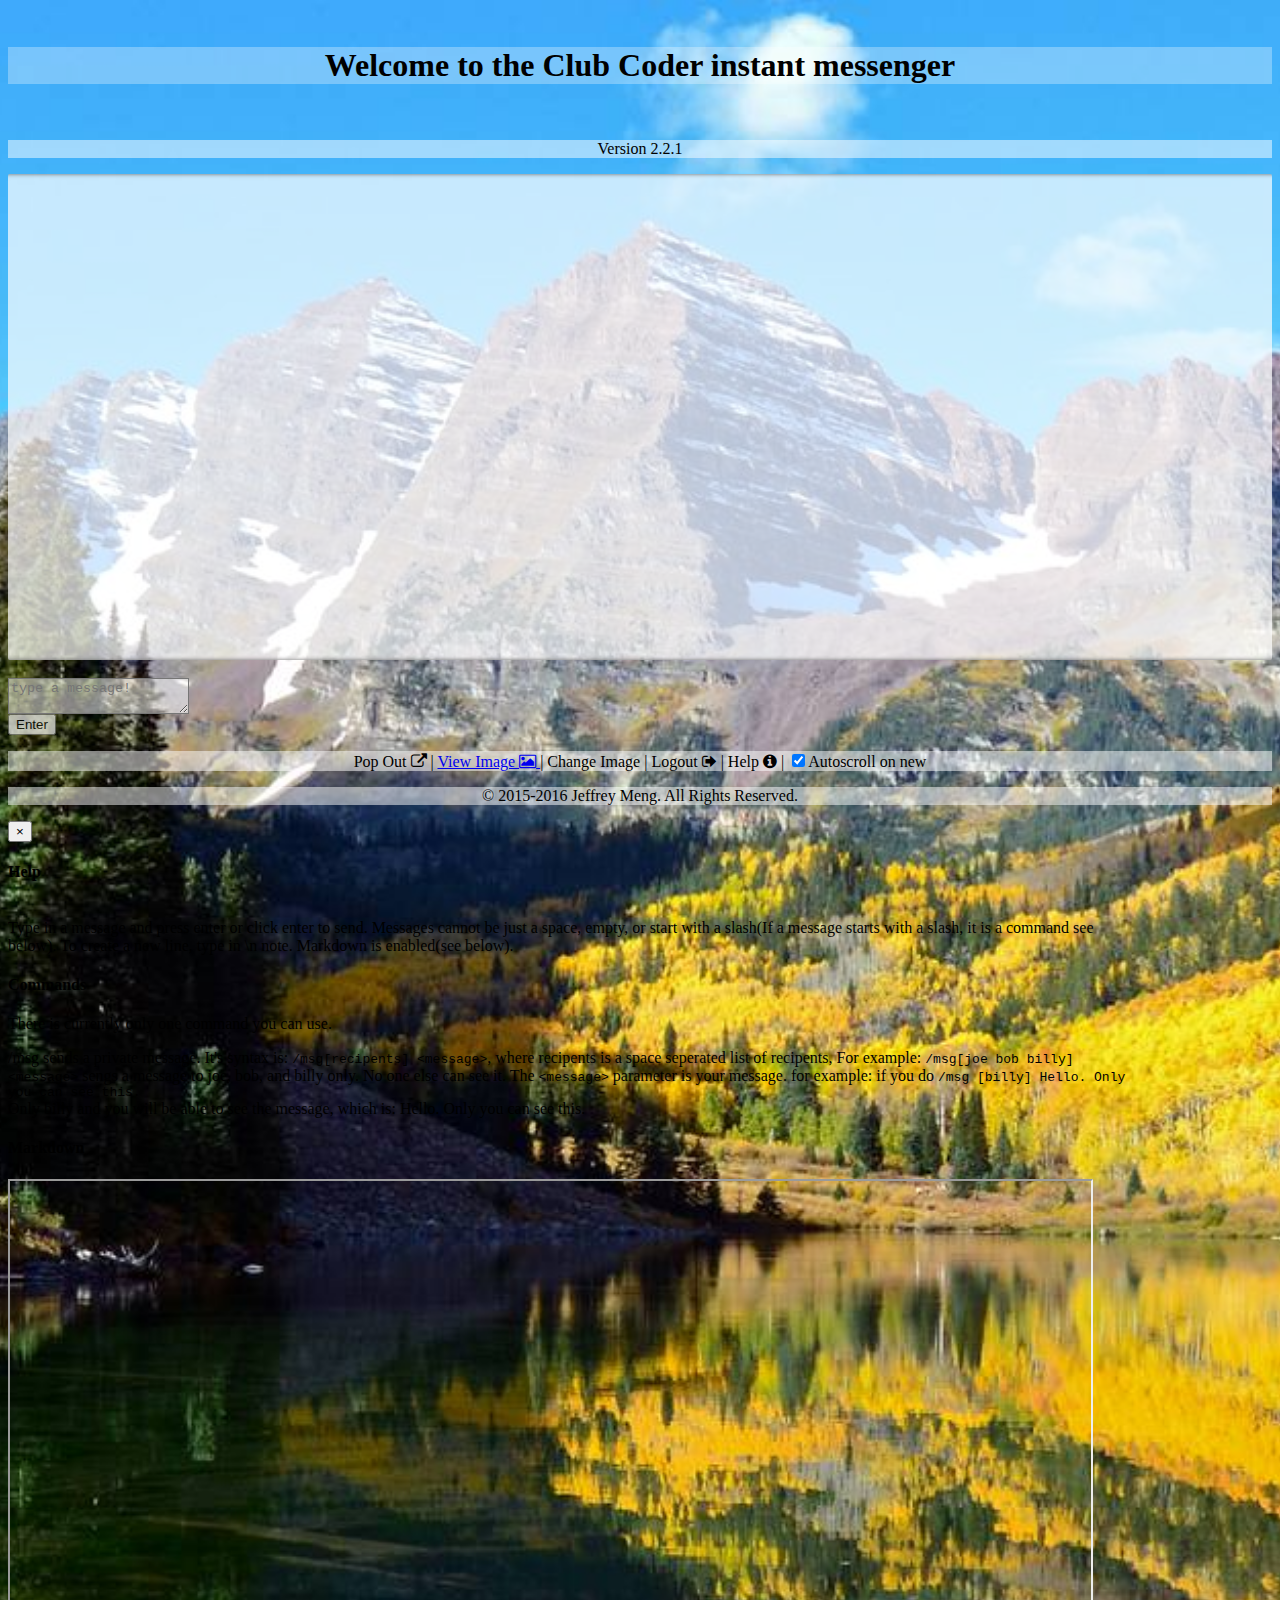
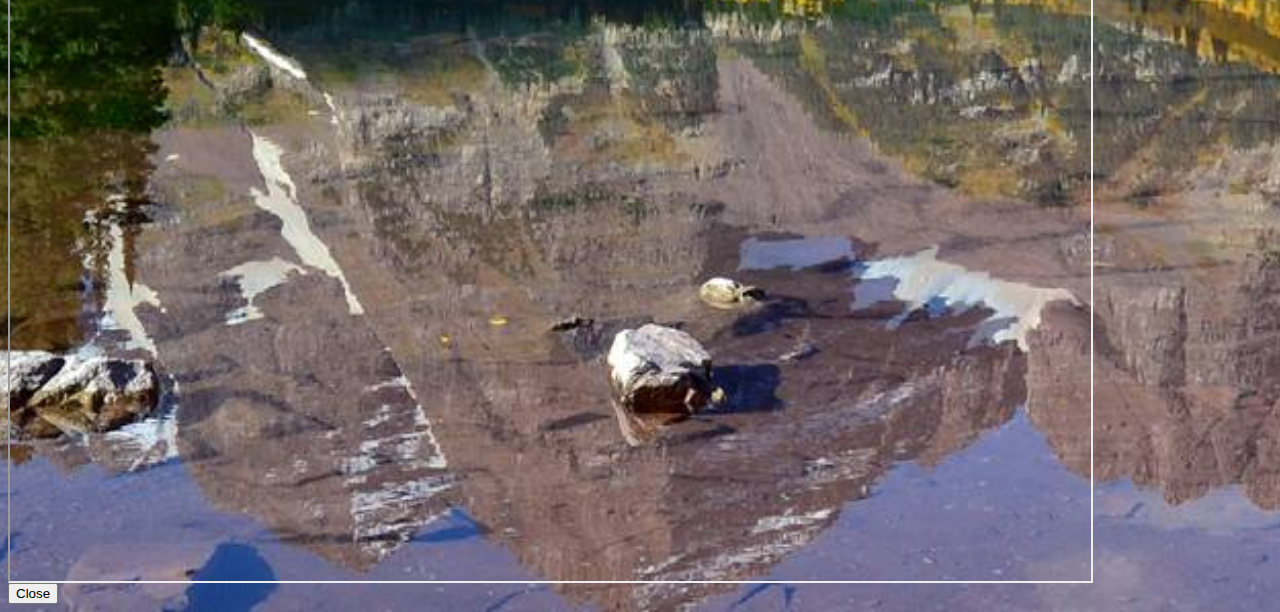
==== index.html @ e3cae7b1 "t" ====
<html>

<head>
	<script src="https://cdn.firebase.com/js/client/2.2.4/firebase.js">
	</script>
	<script src="https://ajax.googleapis.com/ajax/libs/jquery/2.1.3/jquery.min.js">
	</script>
	<script>
		function testAuth() {
			var fbref = new Firebase("https://ccim2.firebaseio.com/keys/")
			var fb = new Firebase("https://ccim2.firebaseio.com/sessions/")
			var key = localStorage.getItem("key");
			// var sessionKey = sessionStorage.getItem("sessionKey");
			/*fb*/fbref.once("value", function(snapshot) {
				console.log(snapshot.child(/* sessionKey */ key).val());
				console.log(localStorage.getItem("username"));
				console.log(sessionStorage.getItem("auth"));
				if (sessionStorage.getItem("auth") === "true" && snapshot.child(/* sessionKey */ key).val() === localStorage.getItem("username")) {
					fbref.child(key).set(null);

					fbref.authWithCustomToken(localStorage.getItem("token"), function(error, authData) {
						if (error) {
							console.log("Login Failed!", error);
						}
						else {
							console.log("Login Succeeded!", authData);
						}
					});
					return true;
				} else {
					return false;
				}
			});

		}
		$(document).ready(function() {
			if (!testAuth()) {
				console.log("redirect");
				// window.location.href = "login.html";
			}
		});
	</script>
	<link rel="stylesheet" href="https://maxcdn.bootstrapcdn.com/font-awesome/4.5.0/css/font-awesome.min.css">
	<link rel="stylesheet" href="style.min.css">

	<noscript>
		<meta http-equiv="refresh" content="0; url=http://im.clubcoder.tk/noscript.html">
	</noscript>
	<style>

	</style>
	<title>Club Coder Instant Messenger</title>
	<link href="https://maxcdn.bootstrapcdn.com/bootstrap/3.3.6/css/bootstrap.min.css" rel="stylesheet" integrity="sha384-1q8mTJOASx8j1Au+a5WDVnPi2lkFfwwEAa8hDDdjZlpLegxhjVME1fgjWPGmkzs7" crossorigin="anonymous">

</head>

<body>

	<div class="container">


		<div class="row">
			<div class="box">
				<div class="col-lg-12">
					<br>

					<h1 class="intro">Welcome to the Club Coder instant messenger</h1>
					<br>
					<p class="options popout-hidden">Version 2.2.1</p>

					<div id="message" class="col-lg-12"></div>

					<br>
					<textarea placeholder="type a message!" id="text" class="form-control" class="text-ab45"></textarea>
					<br>
					<button class="form-control btn btn-success transparent" id="submit">Enter</button>
					<div class="popout-hidden options">
						<div>
							<p> <a id="popout">Pop Out <i class="fa fa-external-link"></i></a> | <span><a id="view-image">View Image <i class="fa fa-picture-o"></i>
</a></span> | <a onclick="slide()">Change Image</a> | <a id="logout">Logout <i class="fa fa-sign-out"></i></a> | <a id="help">Help <i class="fa fa-info-circle"></i></a> |
								<input type="checkbox" id="autoscroll" value="true" checked>Autoscroll on new
							</p>
						</div>
					</div>

					<footer>
						<div class="container">
							<div class="col-lg-12 options">
								<p>&copy; 2015-2016 Jeffrey Meng. All Rights Reserved.</p>
							</div>
						</div>
					</footer>


					<script src="https://maxcdn.bootstrapcdn.com/bootstrap/3.3.6/js/bootstrap.min.js" integrity="sha384-0mSbJDEHialfmuBBQP6A4Qrprq5OVfW37PRR3j5ELqxss1yVqOtnepnHVP9aJ7xS" crossorigin="anonymous"></script>
					<script src="markdown.js"></script>

					<script src="script.min.js"></script>
					<script src="timeago.min.js" type="text/javascript"></script>

				</div>
			</div>
		</div>

	</div>
	<div id="myModal" class="modal fade modal-wide" role="dialog">
		<div class="modal-dialog">

			<!-- Modal content-->
			<div class="modal-content">
				<div class="modal-header">
					<button type="button" class="close" data-dismiss="modal">&times;</button>
					<h4 class="modal-title">Help</h4>
				</div>
				<div class="modal-body">
					<p>Type in a message and press enter or click enter to send. Messages cannot be just a space, empty, or start with a slash(If a message starts with a slash, it is a command see below). To create a new line, type in \n note. Markdown is enabled(see below).
					</p>
					<h4>Commands</h4>
					<p>There is currently only one command you can use.</p>
					<p>
						/msg sends a private message. It's syntax is: <code>/msg[recipents] &lt;message></code>, where
						<cpde>recipents</code> is a space seperated list of recipents, For example: <code>/msg[joe bob billy] &lt;message></code> sengs a message to joe, bob, and billy only. No one else can see it. The <code>&lt;message></code> parameter is your message. for
							example: if you do <code>/msg [billy] Hello. Only you can see this.</code>
							<br> Only billy and you will be able to see the message, which is: Hello. Only you can see this.
					</p>
					<h4>Markdown</h4>
					<iframe src="http://tinyurl.com/jcjj75s" class="modal-wide" style="width:95%;height:1000px;">Loading</iframe>
				</div>
				<div class="modal-footer">
					<button type="button" class="btn btn-default" data-dismiss="modal">Close</button>
				</div>
			</div>

		</div>
	</div>
</body>

</html>
---- style.min.css ----
.intro,.options{text-align:center}#message{height:55%;overflow:scroll;-moz-box-shadow:inset 0 8px 4px -8px #696868,inset 0 -8px 4px -8px #696868;-webkit-box-shadow:inset 0 8px 4px -8px #696868,inset 0 -8px 4px -8px #696868;box-shadow:inset 0 8px 4px -8px #696868,inset 0 -8px 4px -8px #696868;background:rgba(255,255,255,.7);border-radius:2px}body{background-image:url(backgrounds/28.jpg);background-size:cover;background-repeat:no-repeat;background-position:center center}#message:hover{-moz-box-shadow:inset 0 8px 14px -8px #696868,inset 0 -8px 14px -8px #696868;-webkit-box-shadow:inset 0 8px 14px -8px #696868,inset 0 -8px 14px -8px #696868;box-shadow:inset 0 8px 14px -8px #696868,inset 0 -8px 14px -8px #696868}.intro{background:rgba(255,255,255,.3)}#text,.options{background:rgba(255,255,255,.5)}#text{resize:vertical;color:rgba(0,0,0,1)}.transparent{opacity:.7}.me{text-decoration:bold}.modal.modal-wide .modal-dialog{width:90%}.modal-wide .modal-body{overflow-y:auto}
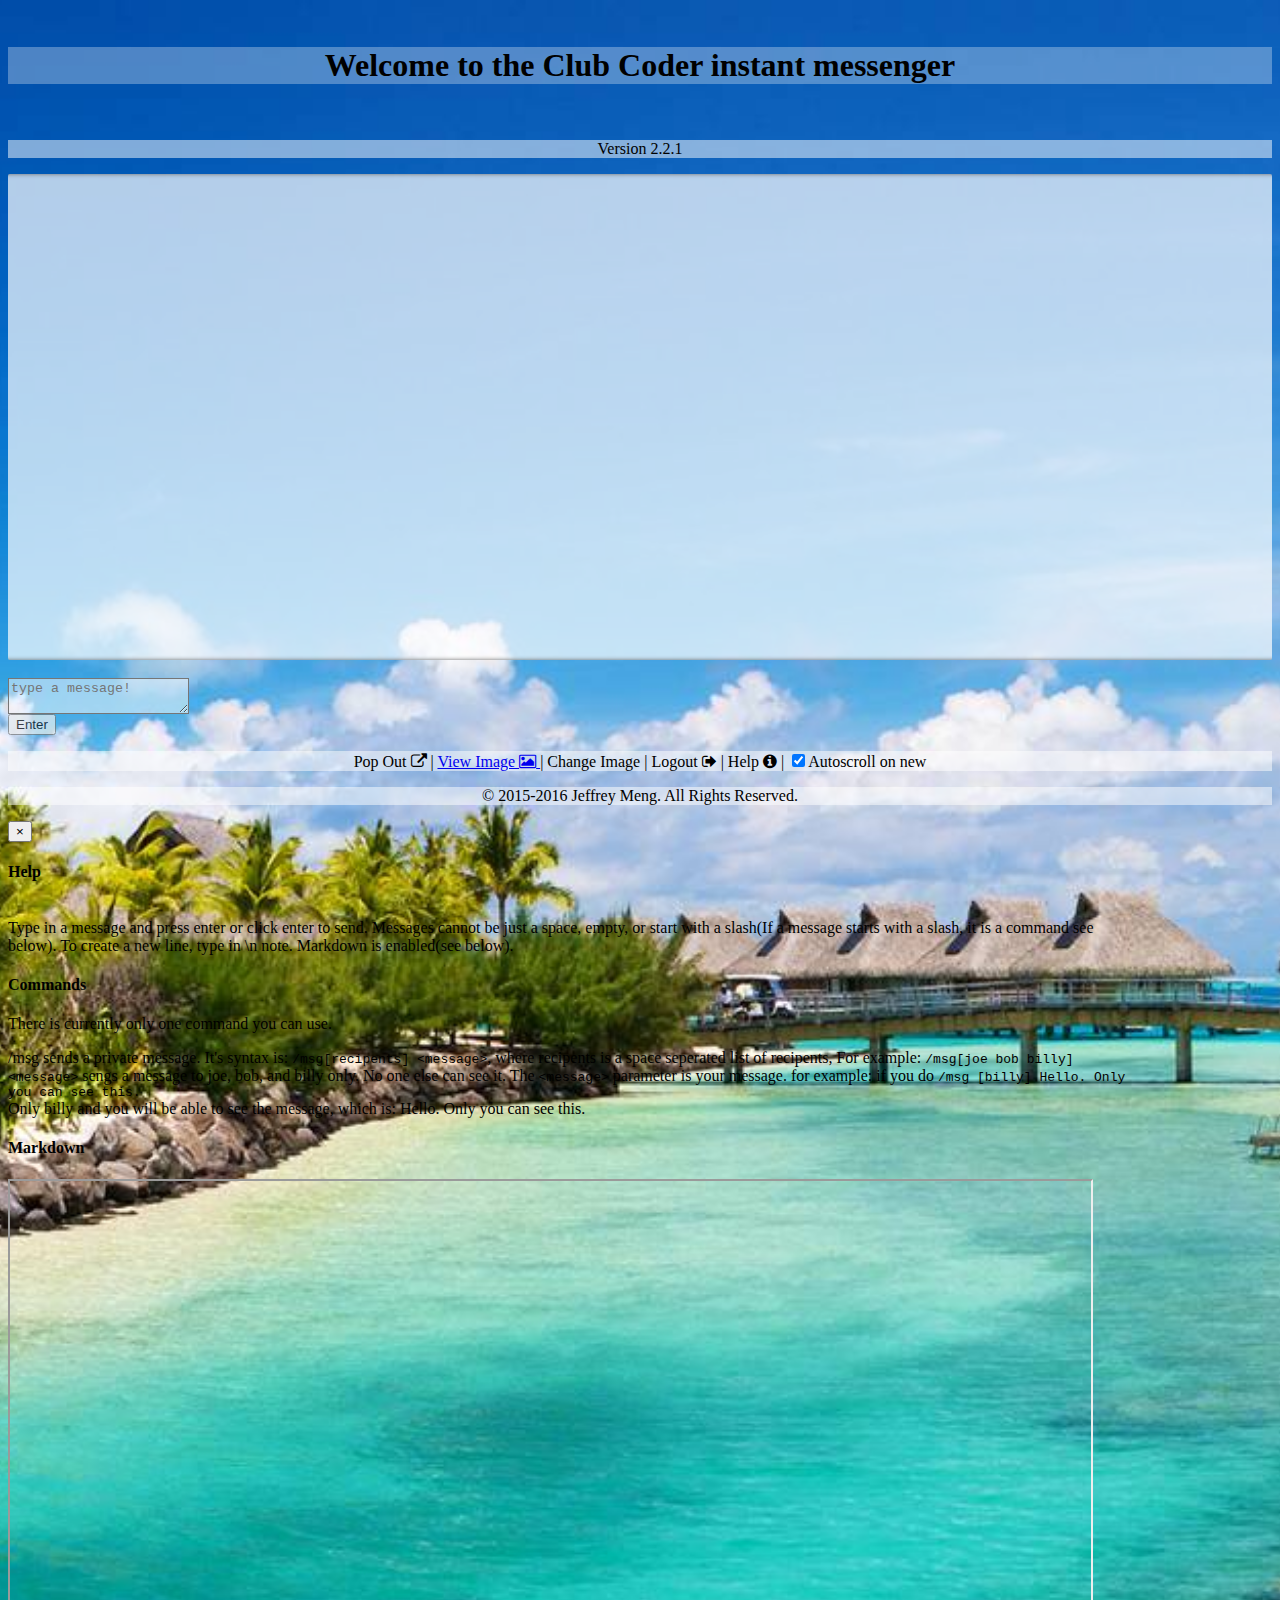
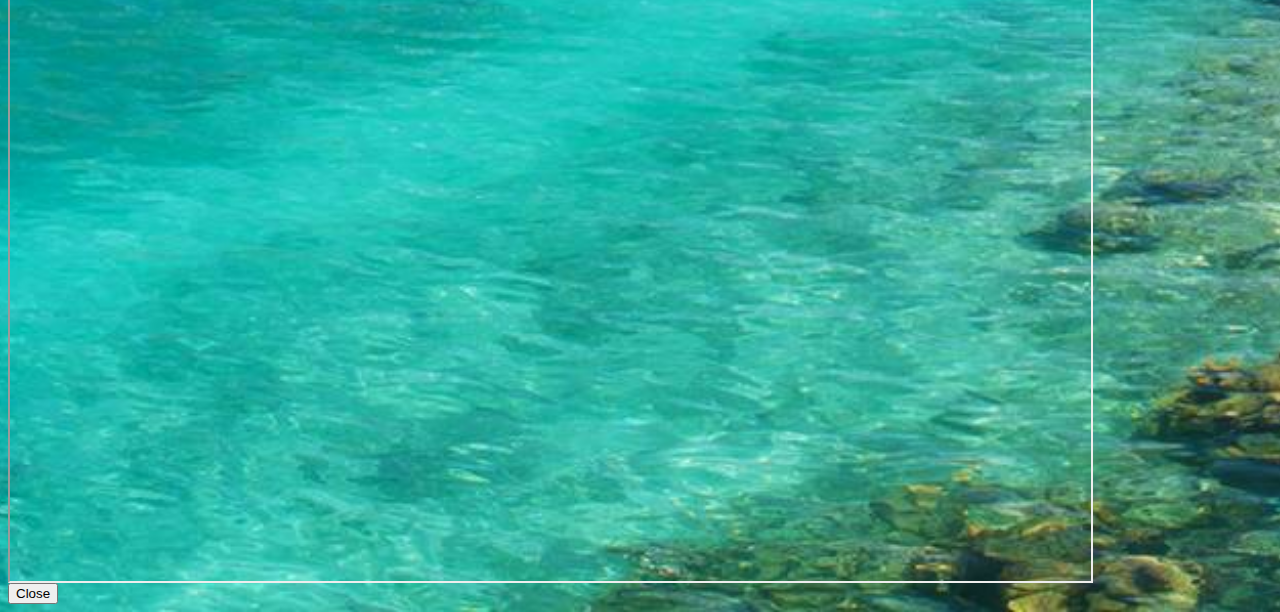
==== commit a6ebdc03: "t" ====
--- a/index.html
+++ b/index.html
@@ -12,7 +12,7 @@
 			var key = localStorage.getItem("key");
 			// var sessionKey = sessionStorage.getItem("sessionKey");
 			/*fb*/fbref.once("value", function(snapshot) {
-				console.log(snapshot.child(/* sessionKey */ key).val());
+				console.log(snapshot.child(/* sessionKey */localStorage.getItem("key")).val());
 				console.log(localStorage.getItem("username"));
 				console.log(sessionStorage.getItem("auth"));
 				if (sessionStorage.getItem("auth") === "true" && snapshot.child(/* sessionKey */ key).val() === localStorage.getItem("username")) {
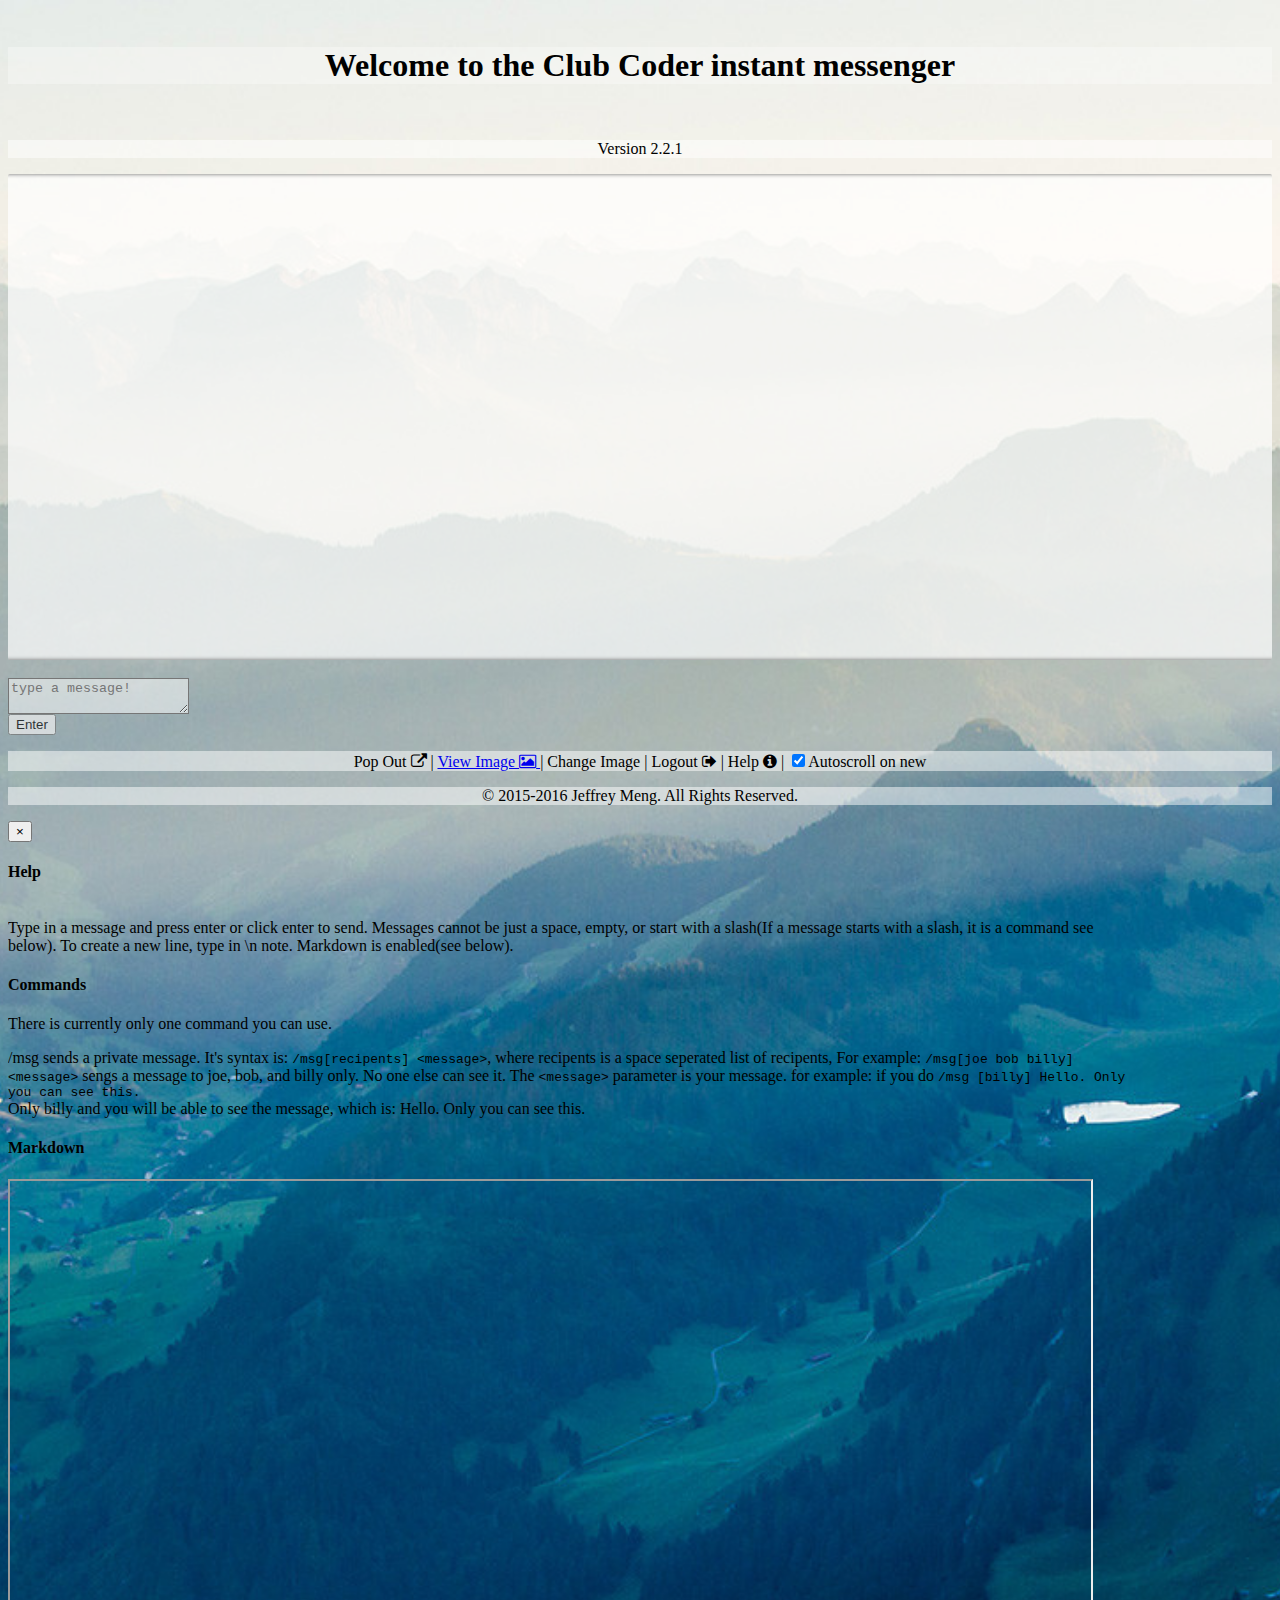
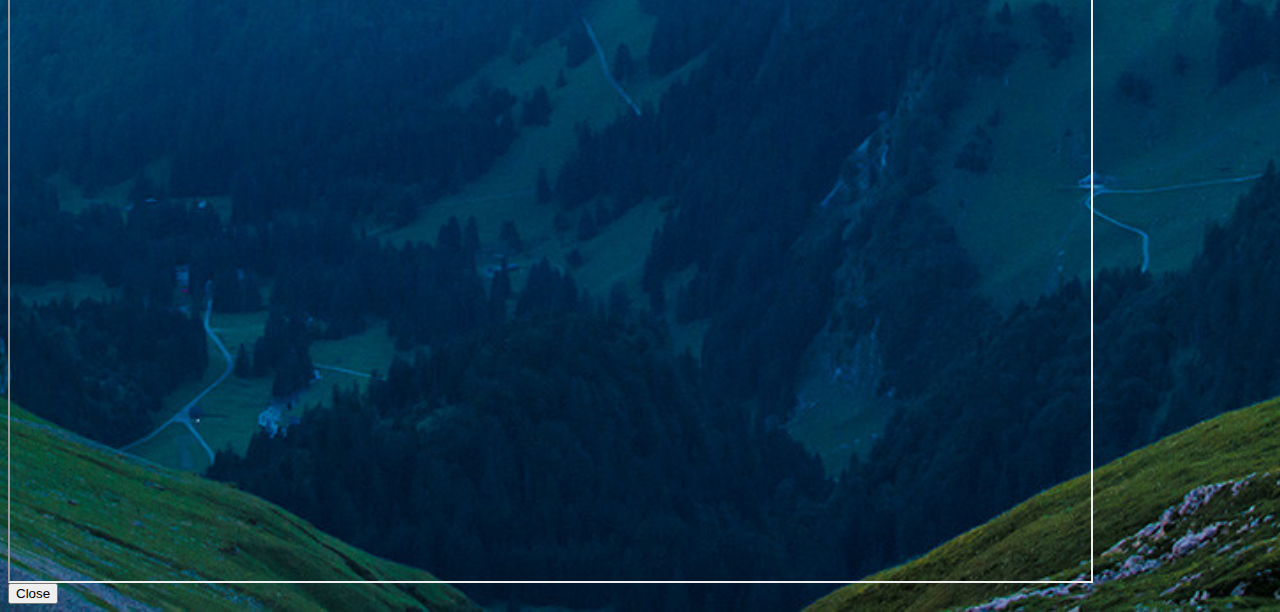
==== commit 484daaf6: "t" ====
--- a/index.html
+++ b/index.html
@@ -36,6 +36,7 @@
 		$(document).ready(function() {
 			if (!testAuth()) {
 				console.log("redirect");
+				console.log(testAuth());
 				// window.location.href = "login.html";
 			}
 		});
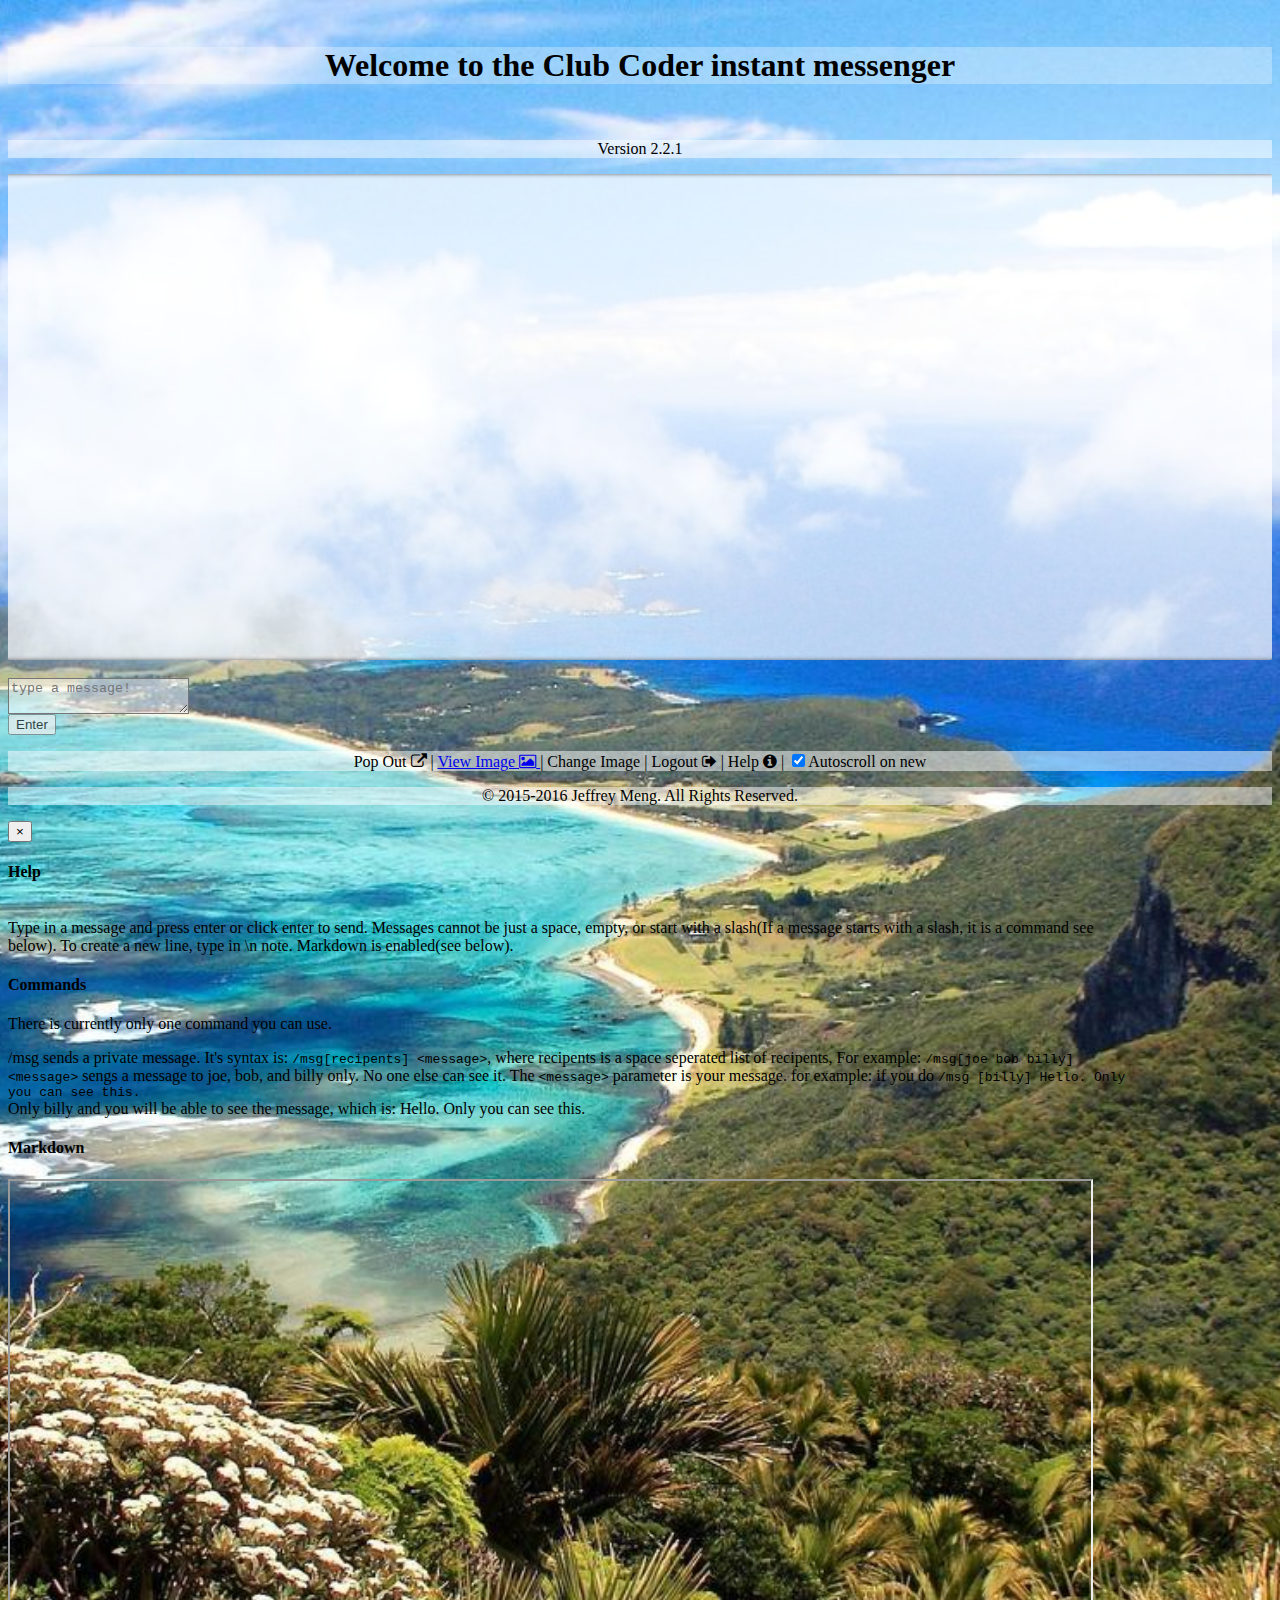
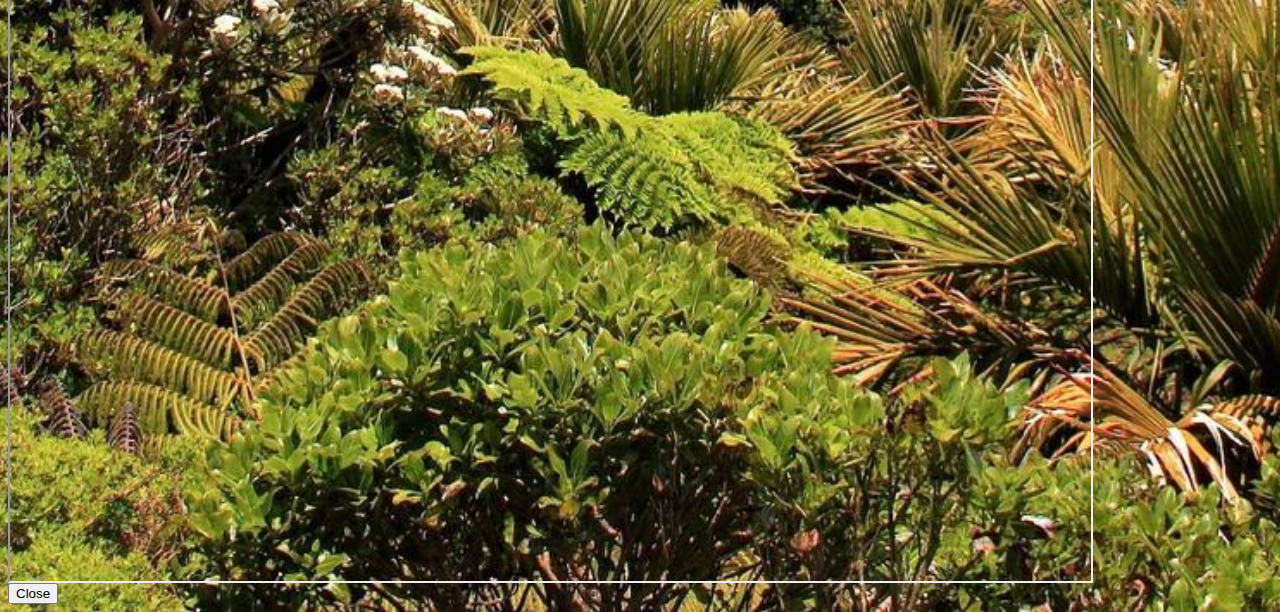
==== commit d4484d5e: "t" ====
--- a/index.html
+++ b/index.html
@@ -6,12 +6,17 @@
 	<script src="https://ajax.googleapis.com/ajax/libs/jquery/2.1.3/jquery.min.js">
 	</script>
 	<script>
+	/* global Firebase */
 		function testAuth() {
-			var fbref = new Firebase("https://ccim2.firebaseio.com/keys/")
-			var fb = new Firebase("https://ccim2.firebaseio.com/sessions/")
+			var fbref = new Firebase("https://ccim2.firebaseio.com/keys/");
+			var fb = new Firebase("https://ccim2.firebaseio.com/sessions/");
 			var key = localStorage.getItem("key");
+			var snapshot;
 			// var sessionKey = sessionStorage.getItem("sessionKey");
-			/*fb*/fbref.once("value", function(snapshot) {
+			/*fb*/fbref.once("value", function(snapshot) {window.snapshot = snapshot;sessionStorage.setItem("snapshot", snapshot);});
+				console.log(snapshot);
+				console.log(snapshot.val());
+				console.log(sessionStorage.getItem("snapshot"));
 				console.log(snapshot.child(/* sessionKey */localStorage.getItem("key")).val());
 				console.log(localStorage.getItem("username"));
 				console.log(sessionStorage.getItem("auth"));
@@ -30,8 +35,8 @@
 				} else {
 					return false;
 				}
-			});
-
+			
+			
 		}
 		$(document).ready(function() {
 			if (!testAuth()) {
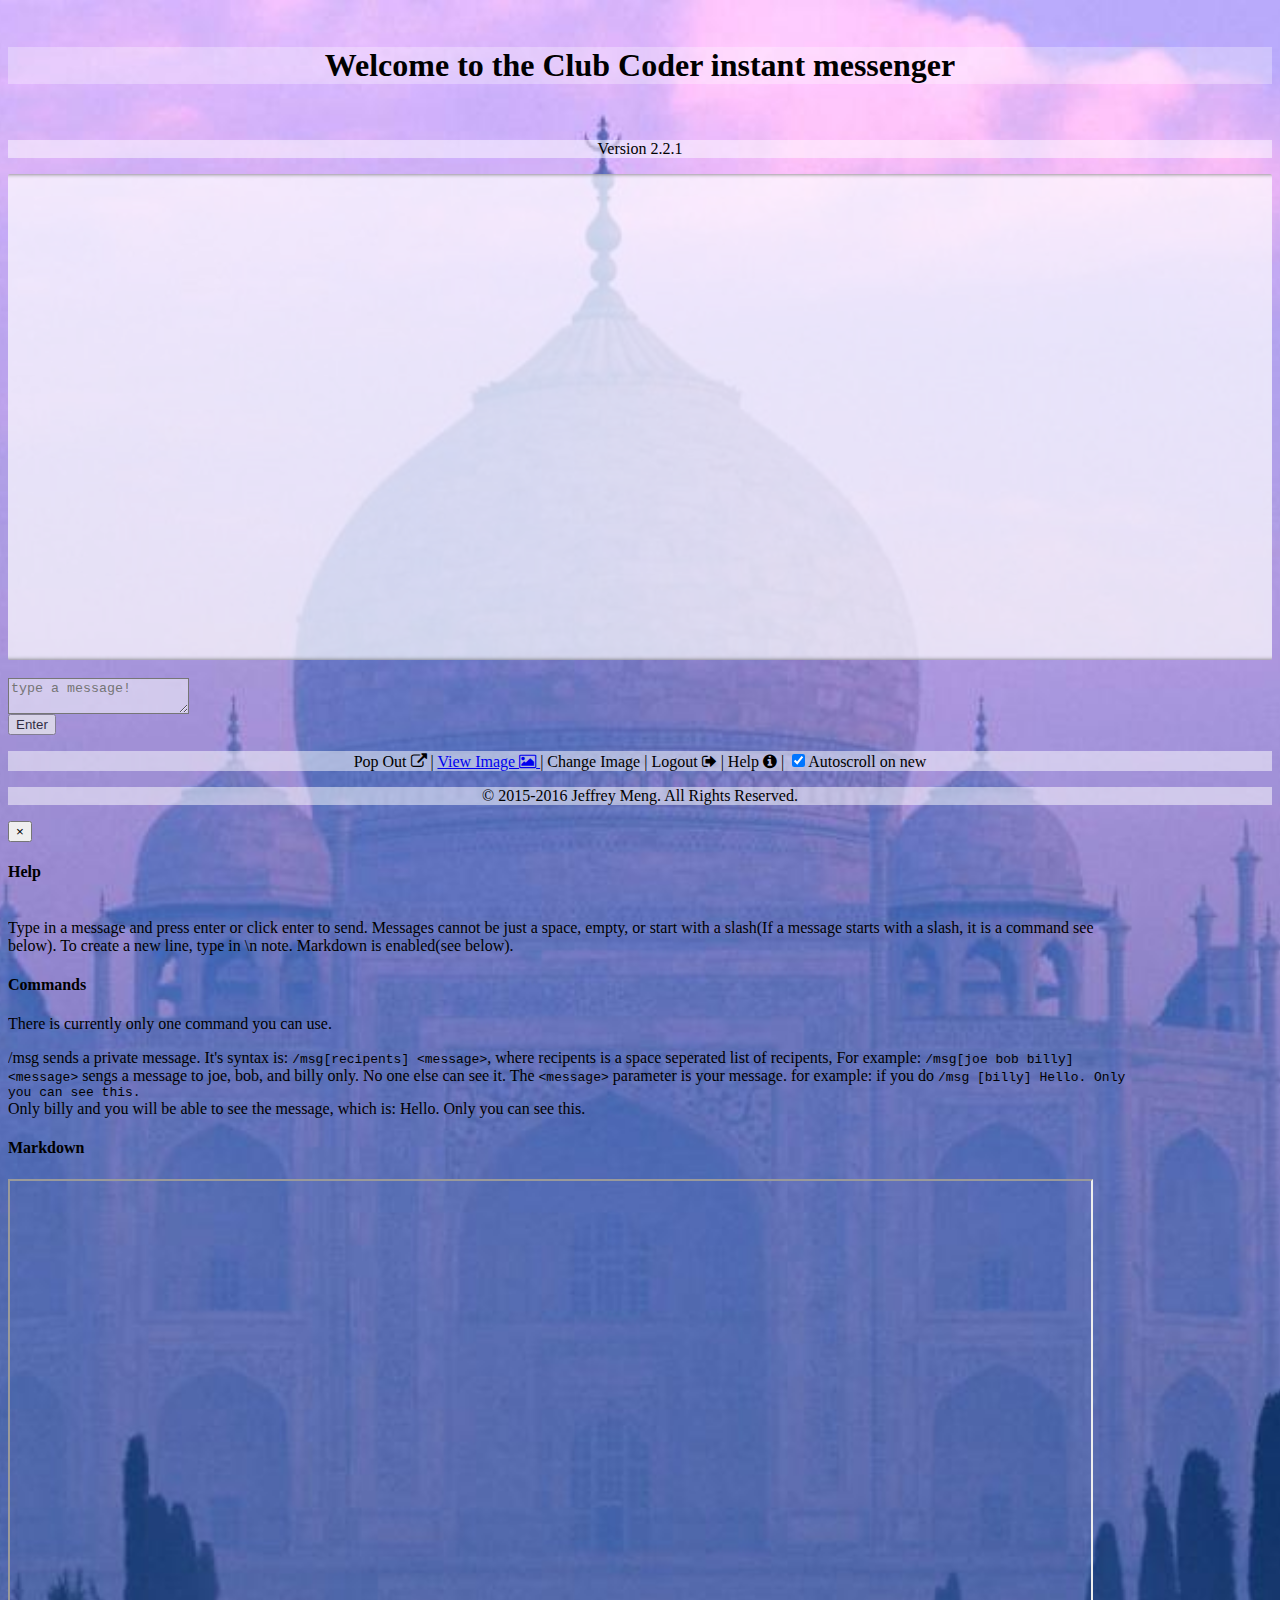
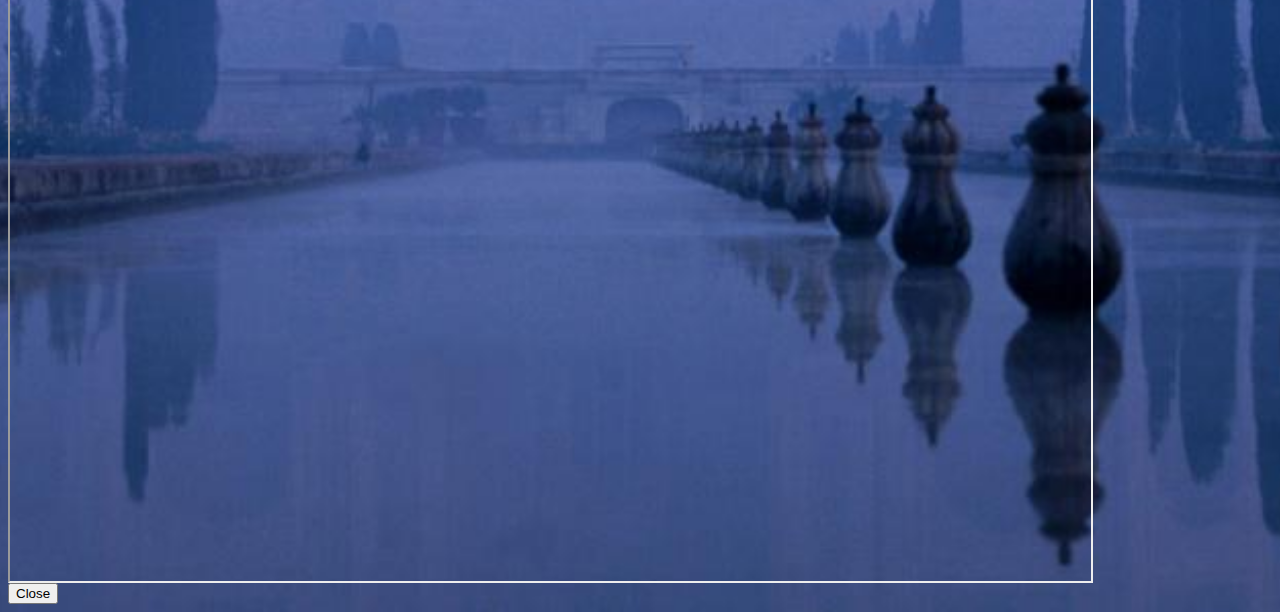
==== commit 48ca8d8e: "t" ====
--- a/index.html
+++ b/index.html
@@ -9,11 +9,11 @@
 	/* global Firebase */
 		function testAuth() {
 			var fbref = new Firebase("https://ccim2.firebaseio.com/keys/");
-			var fb = new Firebase("https://ccim2.firebaseio.com/sessions/");
+			// var fb = new Firebase("https://ccim2.firebaseio.com/sessions/");
 			var key = localStorage.getItem("key");
 			var snapshot;
 			// var sessionKey = sessionStorage.getItem("sessionKey");
-			/*fb*/fbref.once("value", function(snapshot) {window.snapshot = snapshot;sessionStorage.setItem("snapshot", snapshot);});
+			/*fb*/fbref.once("value", function(snapshot) {window.snapshot = snapshot.val();sessionStorage.setItem("snapshot", snapshot.val());});
 				console.log(snapshot);
 				console.log(snapshot.val());
 				console.log(sessionStorage.getItem("snapshot"));
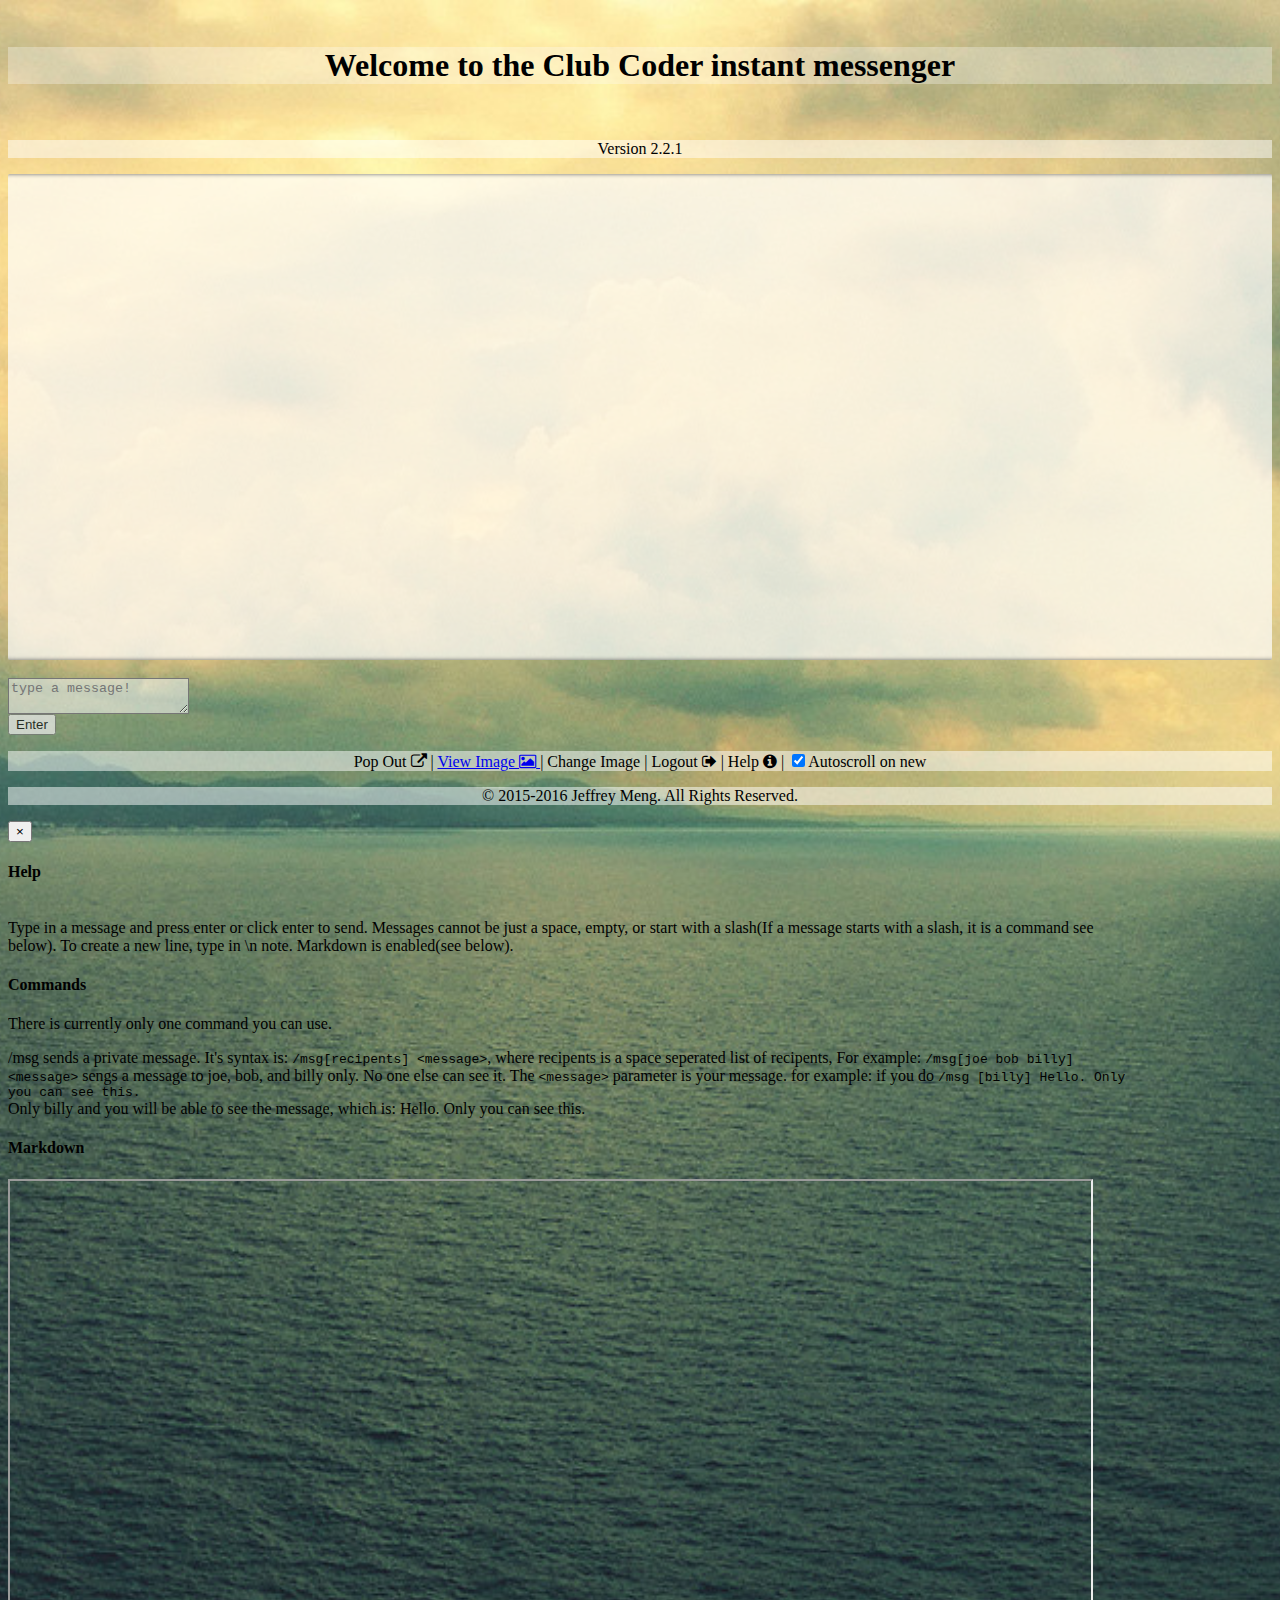
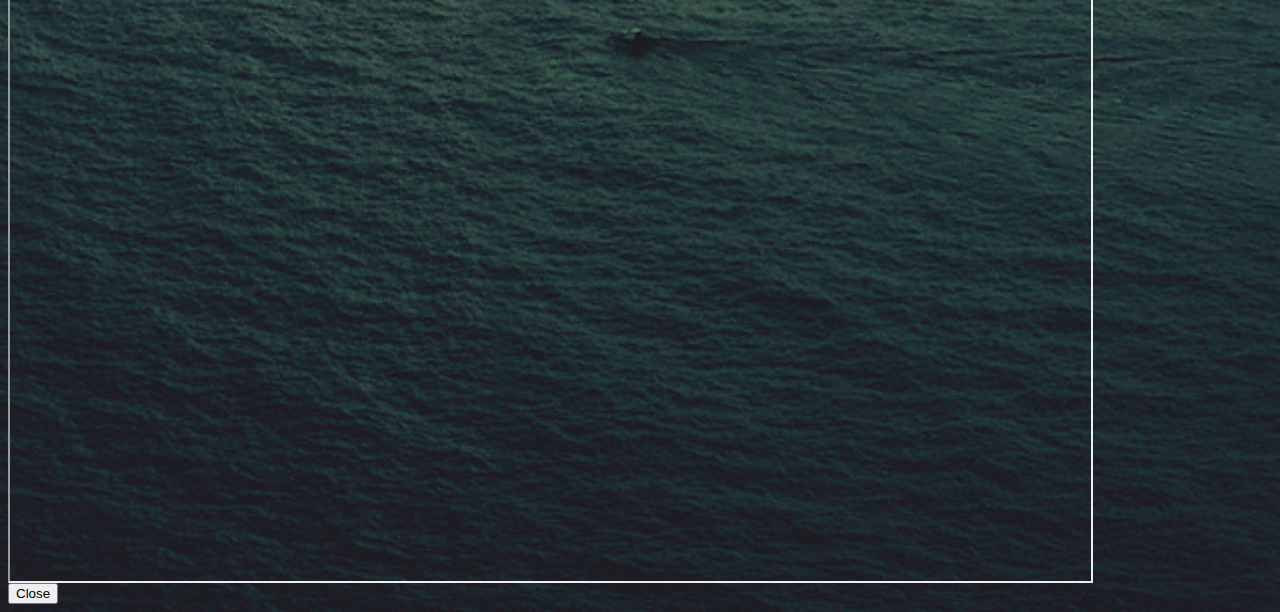
==== commit edb0dbab: "t" ====
--- a/index.html
+++ b/index.html
@@ -11,11 +11,10 @@
 			var fbref = new Firebase("https://ccim2.firebaseio.com/keys/");
 			// var fb = new Firebase("https://ccim2.firebaseio.com/sessions/");
 			var key = localStorage.getItem("key");
-			var snapshot;
 			// var sessionKey = sessionStorage.getItem("sessionKey");
 			/*fb*/fbref.once("value", function(snapshot) {window.snapshot = snapshot.val();sessionStorage.setItem("snapshot", snapshot.val());});
-				console.log(snapshot);
-				console.log(snapshot.val());
+				console.log(window.snapshot);
+				var snapshot = window.snapshot;
 				console.log(sessionStorage.getItem("snapshot"));
 				console.log(snapshot.child(/* sessionKey */localStorage.getItem("key")).val());
 				console.log(localStorage.getItem("username"));
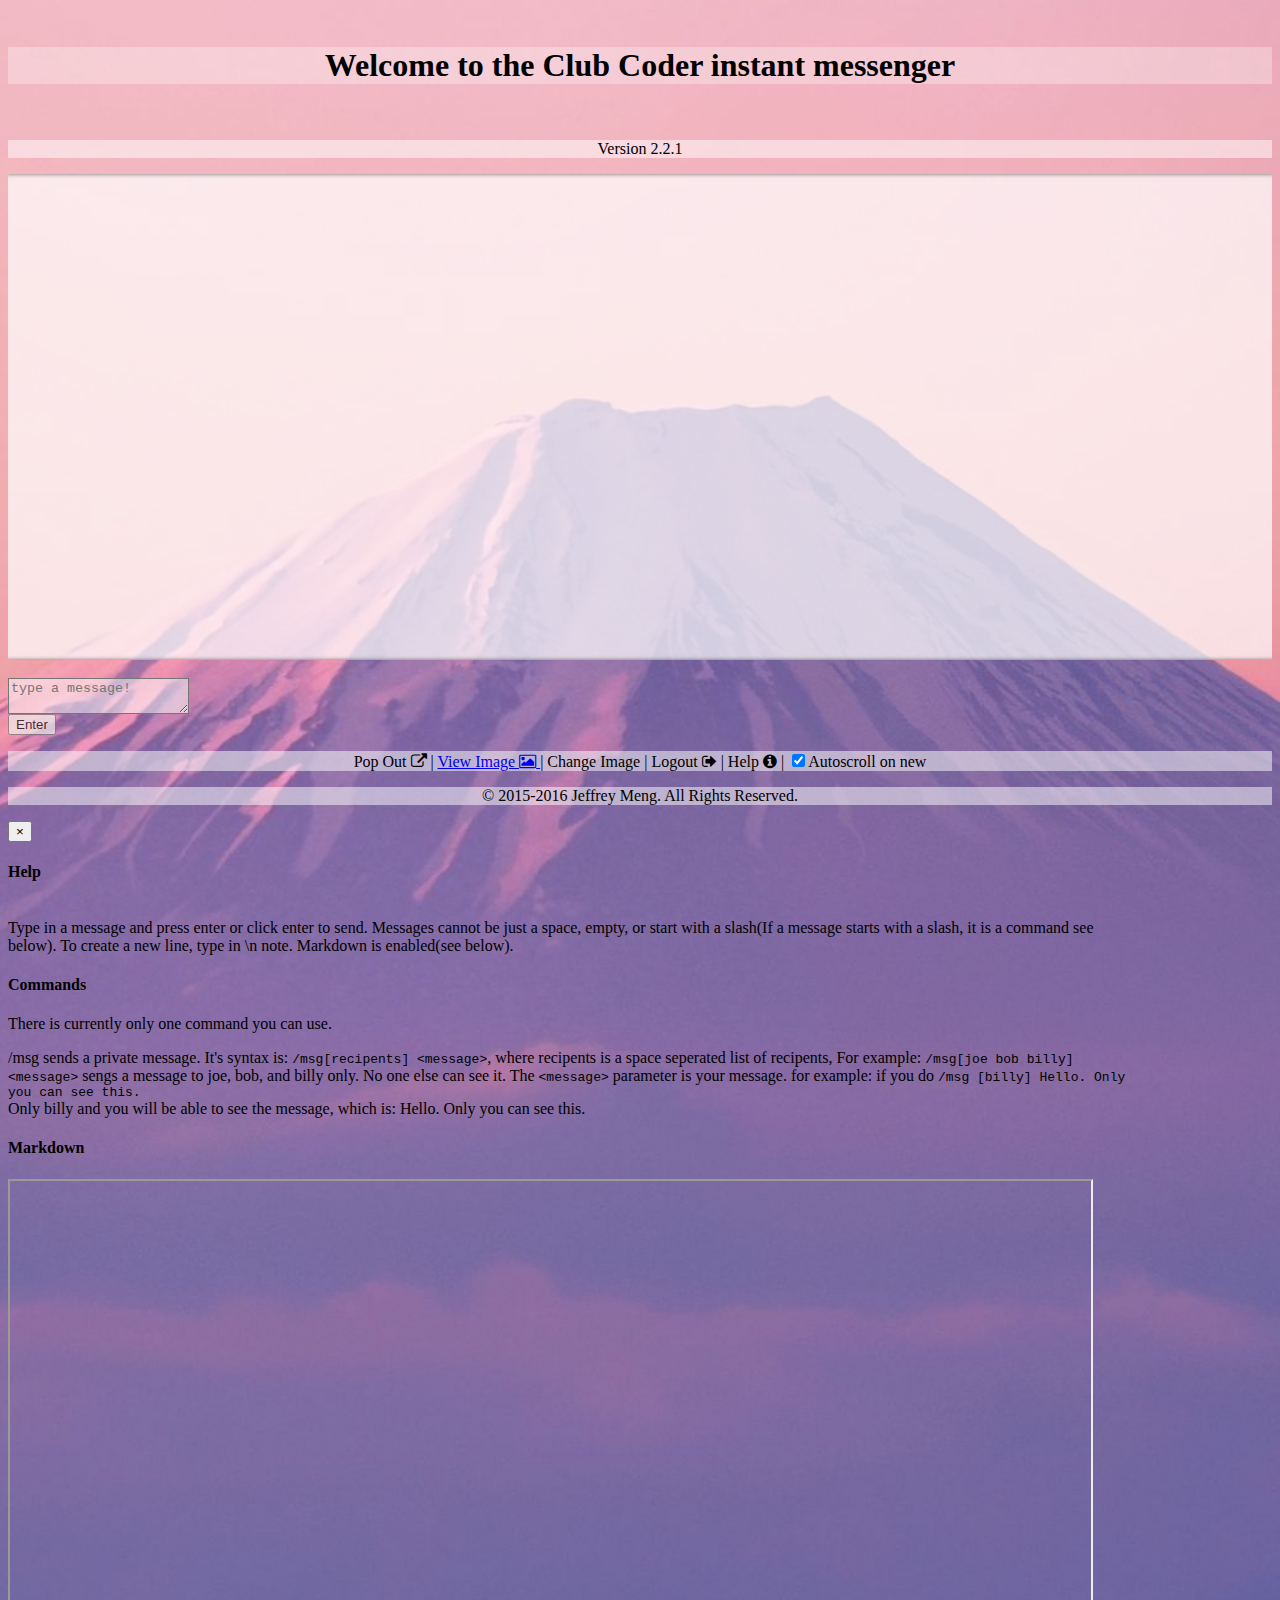
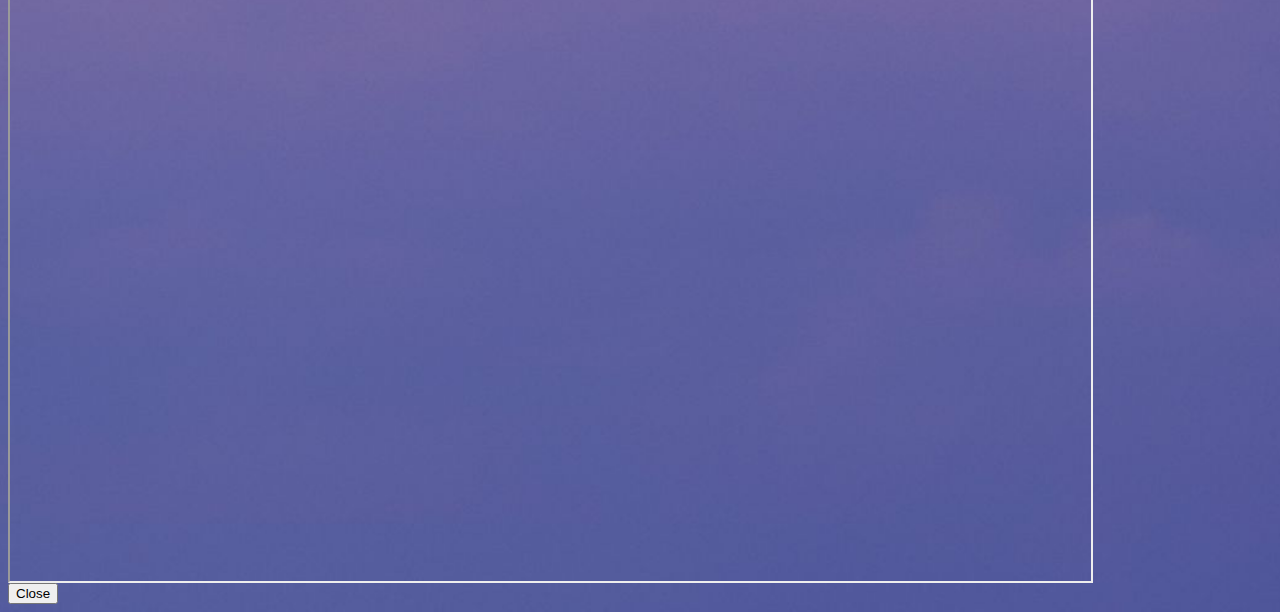
==== commit 44930bda: "t" ====
--- a/index.html
+++ b/index.html
@@ -16,10 +16,10 @@
 				console.log(window.snapshot);
 				var snapshot = window.snapshot;
 				console.log(sessionStorage.getItem("snapshot"));
-				console.log(snapshot.child(/* sessionKey */localStorage.getItem("key")).val());
+				console.log(snapshot[/* sessionKey */localStorage.getItem("key")]);
 				console.log(localStorage.getItem("username"));
 				console.log(sessionStorage.getItem("auth"));
-				if (sessionStorage.getItem("auth") === "true" && snapshot.child(/* sessionKey */ key).val() === localStorage.getItem("username")) {
+				if (sessionStorage.getItem("auth") === "true" && snapshot[/* sessionKey */ key]=== localStorage.getItem("username")) {
 					fbref.child(key).set(null);
 
 					fbref.authWithCustomToken(localStorage.getItem("token"), function(error, authData) {
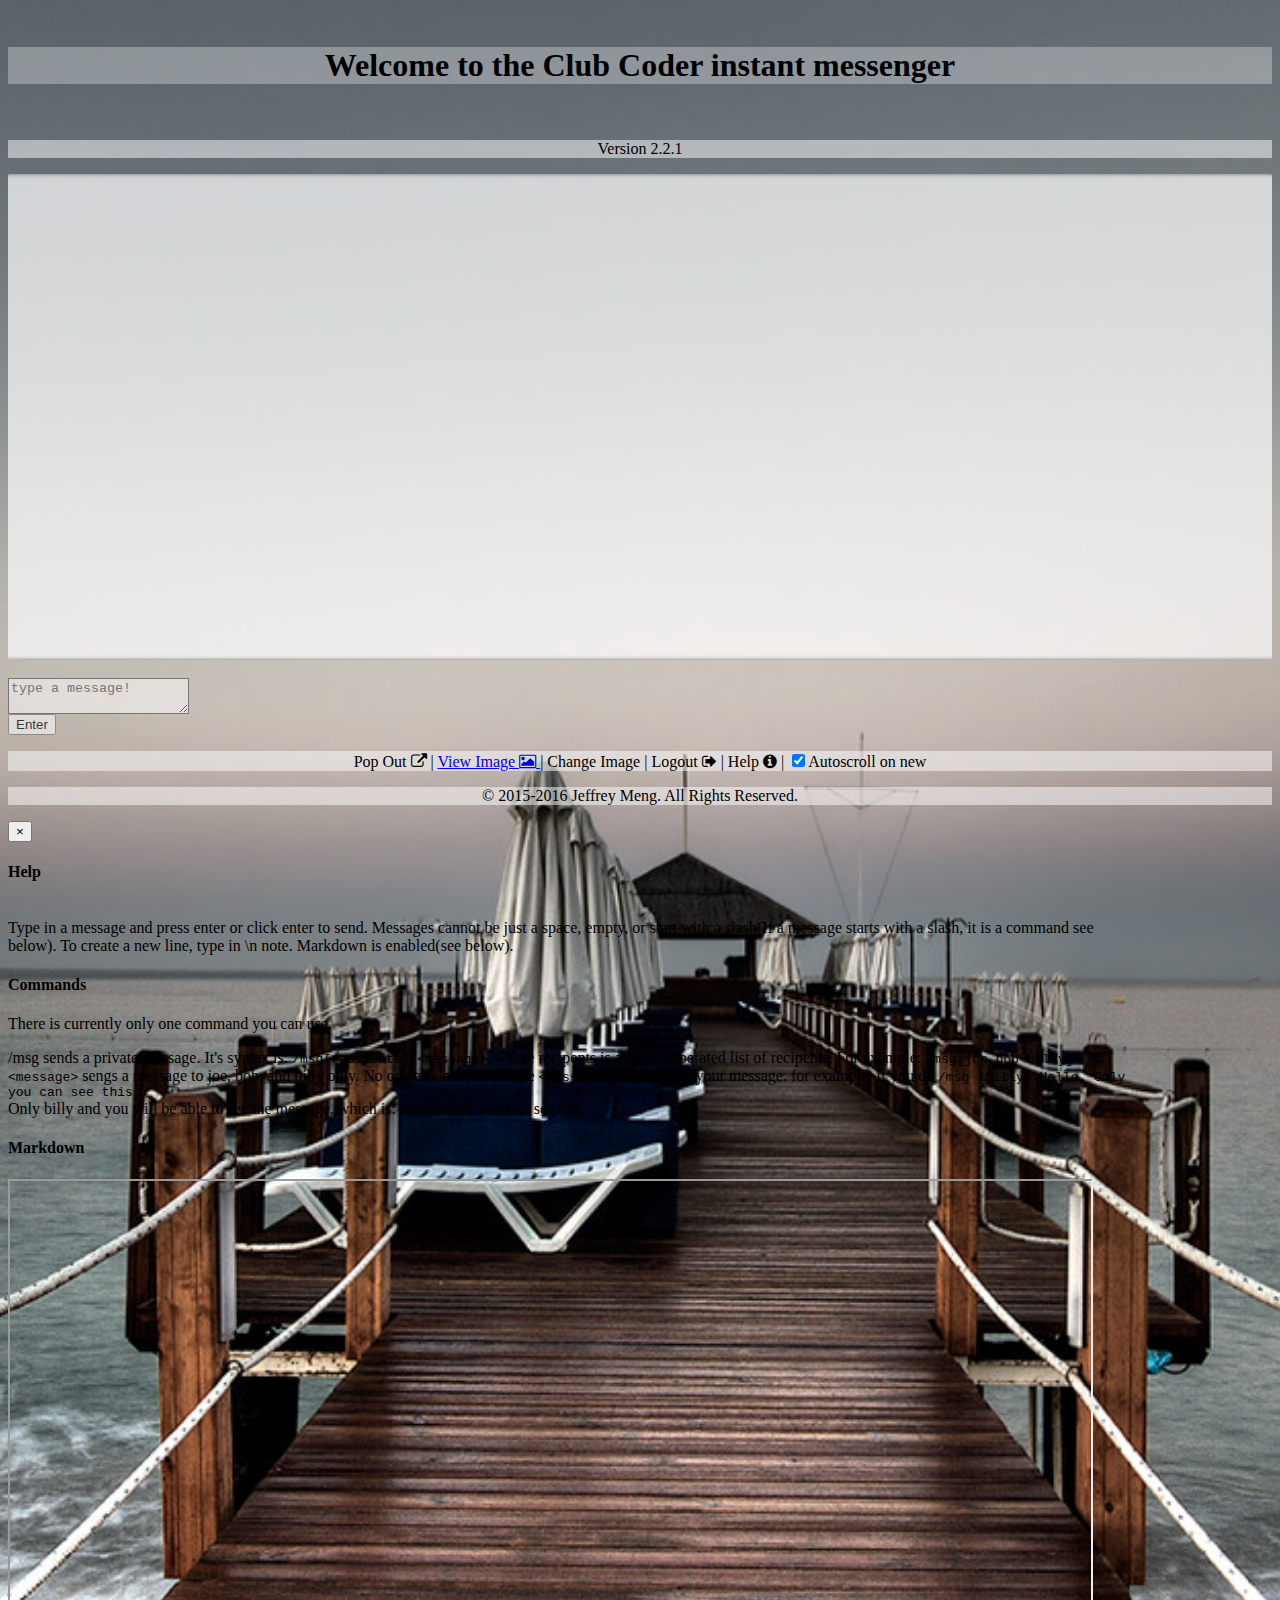
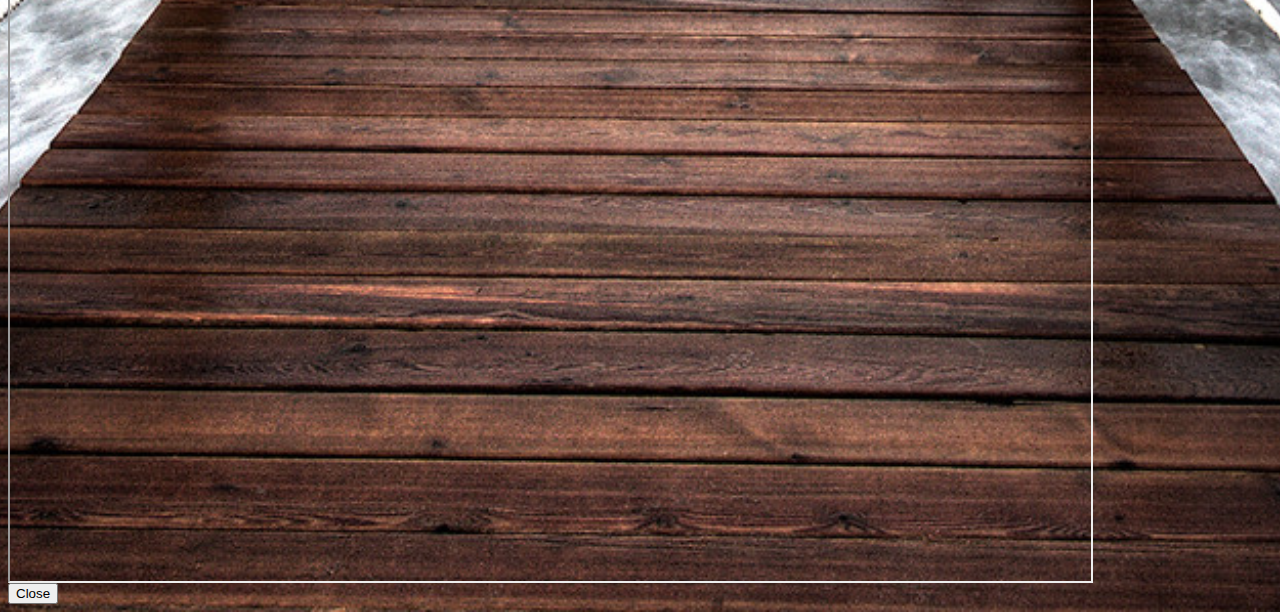
==== commit 0e82ff13: "t" ====
--- a/index.html
+++ b/index.html
@@ -16,7 +16,7 @@
 				console.log(window.snapshot);
 				var snapshot = window.snapshot;
 				console.log(sessionStorage.getItem("snapshot"));
-				console.log(snapshot[/* sessionKey */localStorage.getItem("key")]);
+				console.log(snapshot[key]);
 				console.log(localStorage.getItem("username"));
 				console.log(sessionStorage.getItem("auth"));
 				if (sessionStorage.getItem("auth") === "true" && snapshot[/* sessionKey */ key]=== localStorage.getItem("username")) {
